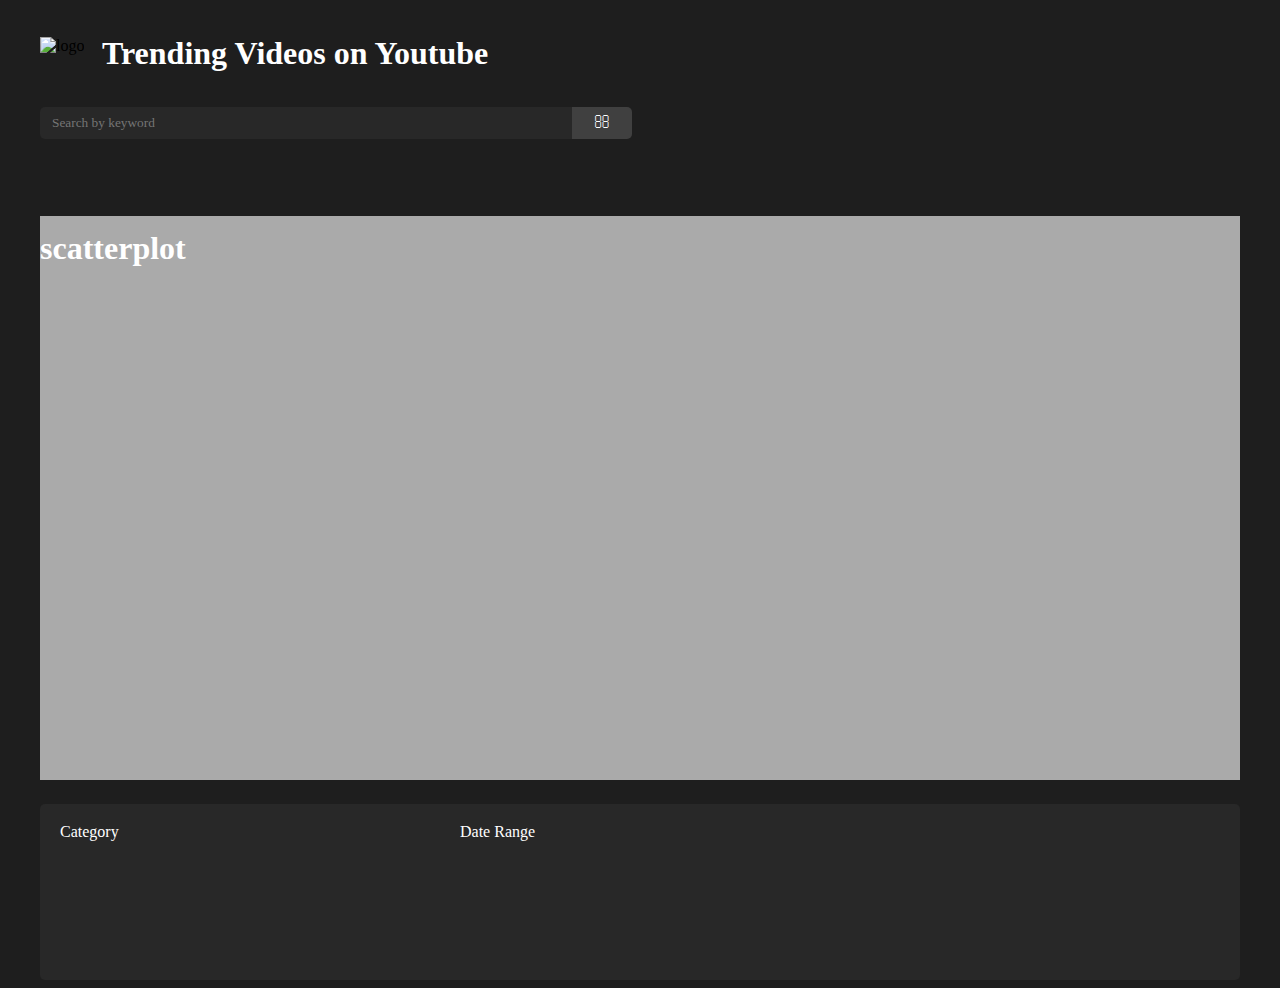
==== index.html @ e9d5cab7 "Add files via upload" ====
<!DOCTYPE HTML>
<html lang="en">
<head>
    <meta charset="UTF-8">
    <title>Lab 3 - Exoplanets</title>
    <link rel="stylesheet" href="./style.css">
    <link href="./ui-choose.css" rel="stylesheet" />
</head>
<body style="background-color:#1E1E1E;">
    <div class="main">
        <div class="head">
            <div id="logo">
                <img src="./figure/youtube.png"  alt="logo" height=30px/>
            </div>
            <div id="headline">
                <h1> Trending Videos on Youtube </h1>
            </div>
        </div>

         <div class="search">  
             <form>  
                 <input type="text" placeholder="Search by keyword"> 
                 <button type="submit"></button>  
             </form>  
         </div>  

        <div class="sort">
            <td>
                <select class="ui-choose" id="uc_02">
                    <option value="a">view</option>
                    <option value="b">like:dislike</option>
                    <option value="c">comment</option>
                    <option value="d">income</option>
                    <option value="e">temperature</option>
                    <option value="f">trending length</option>
                </select>
            </td>
        </div>

        <div class="scatterplot">
          <h1> scatterplot </h1>
        </div>

        <div class="filter">
            <div class="category">
                <p class="body1">Category</p>
            </div>
            <div class="timerange">
                <p class="body1">Date Range</p>
            </div>
            <div class="viewbreakdown"></div>
        </div>
    </div>
</body>
<script src="https://d3js.org/d3.v5.min.js"></script>
<script src="./exoplanets.js"></script>
<script src="https://ajax.aspnetcdn.com/ajax/jQuery/jquery-3.4.1.min.js"></script>
<script src="./ui-choose.js"></script>
<script>   
    $('.ui-choose').ui_choose();
    var uc_02 = $('#uc_02').data('ui-choose');
    uc_02.click = function(value, item) {
        console.log('click', value);
    };
    uc_02.change = function(value, item) {
        console.log('change', value);
    };
</script>

</html>
---- style.css ----
/* our design style*/
/* page */
.main{
    width:1200px;
    margin-left: auto;
    margin-right: auto;
}

/* font */
h1 {
    font-family: "roboto";
    font-weight: bold ;
    font-size: 34;
    color : #ffffff;
    line-height: 2;
}

h2 {
    font-family: "roboto";
    font-weight: bold ;
    font-size: 20;
    color : #ffffff;
    line-height: 2;
}

.body1 {
    font-family: "roboto";
    font-size: 16;
    color : #ffffff;
    line-height: 1.5;
    margin:0;
}

.body2 {
    font-family: "roboto";
    font-size: 16;
    color : #aaaaaa;
    line-height: 1.5;
}

.textbutton {
    font-family: "roboto";
    font-weight: bold;
    font-size: 16;
    color : #3ea6ff;
    line-height: 1.5;
}

.similarvideo {
    font-family: "roboto";
    font-size: 16;
    color : #3ea6ff;
    line-height: 1.5;
}

/* axis */
.axis text {
    fill: #aaaaaa;
}

.axis path,
.axis line {
    stroke: #aaaaaa;
}

.axisLabel {
    fill: #ffffff;
    font-size: 12px;
    font-family: "roboto";
    text-anchor: middle;
}

/* overview */
#logo {
    width: 62px;
    float:left;
    margin-top: 16px;
    margin-bottom: 22px;
}

#headline {
    margin-left: 20px;
}


.search input {  
    float:left;
    width: 528px; 
    height: 30px;
    border-radius: 5px 0 0 5px;  
    background: #282828;  
    border-style: none;
    text-indent: 10px;
    /* font size not changed here*/
    font-family: "roboto";
    font-size: 16;
    color : #aaaaaa;
}  

.search input:focus {  
    outline:none;
    border-style: none;
    text-indent: 10px;
    font-family: "roboto";
    font-size: 16;
    color : #ffffff;
}  

.search button {  
    top : 0;
    right: 0;
    width: 60px; 
    height: 32px;
    background: #404040;  
    border-radius: 0 5px 5px 0; 
    border-style :none; 
    outline: none;
}  

.search button:hover{
    background: #191919;
}

.search button:active{
    border-style: none;
    outline: none;
}

.search button:before {  
    content: "\f002";  
    font-family: FontAwesome;  
    font-size: 16px;  
    color: #ffffff;  
}  

.sort {
    margin-top: 24px;
    height:32px;
}

.scatterplot{
    height:564px;
    background-color: #aaaaaa;
}

.filter{
    height:176px;
    background-color: #282828;
    border-radius: 5px;
    margin-top: 24px;
}

.category, .timerange, .viewbreakdown{
    width:30%;
    height: 144px;
    float:left;
    margin-top: 16px;
    margin-left: 20px;
    margin-right: 20px;
    margin-bottom: 16px;
}
/* lab4 original codes
.planet {
    fill-opacity: 0.4;
    stroke: #fff;
    stroke-width: 0.5;
    stroke-opacity: 0.6;
}

.planet-label {
    fill: #ccc;
    font-size: 11px;
}

.axis text {
    fill: #ccc;
}

.axis path,
.axis line {
    stroke: #ccc;
}

.axisLabel {
    fill: #ccc;
    font-size: 11px;
    text-anchor: middle;
}

body {
    font-family: "Open Sans";
    margin: 0;
    background-color: #000;
}

#main {
    margin: 0;
}
---- ui-choose.css ----
@charset "utf-8";

/*ui-choose样式，可根据实际项目需求进行调整*/
select.ui-choose{display: none;}
ul.ui-choose { box-sizing: border-box; display: inline-block; border: 1px solid transparent; font: 100 16px/24px 'roboto'; color: #aaaaaa; border-right: none; border-bottom: none; font-size: 16px; margin: 0; padding: 0; list-style: none; vertical-align: middle; -webkit-user-select: none; -moz-user-select: none; -ms-user-select: none; user-select: none; }
ul.ui-choose:after { content: ""; display: table; clear: both; }
ul.ui-choose>li { box-sizing: border-box; background-color: #404040; float: left; height: 32px; line-height: 32px; margin: -1px 0 0 -1px; padding: 0 20px; cursor: pointer; position: relative; z-index: 1; min-width: 20px; text-align: center; }
ul.ui-choose>li:first-child { border-radius: 5px 0 0 5px; }
ul.ui-choose>li:last-child { border-radius: 0 5px 5px 0; }
ul.ui-choose>li:hover { z-index: 4; border-color: #0080ff; color: #3ea6ff; }
ul.ui-choose>li.selected { z-index: 3; background-color: #007FF5; color: #fff; }
ul.ui-choose>li.disabled { z-index: 2; background-color: #f2f2f2; color: #aaa; cursor: not-allowed; }
ul.ui-choose>li.disabled:hover { border-color: #aaa; }
ul.ui-choose>li.selected.disabled { z-index: 2; background-color: #8FC7FF; color: #fff; cursor: not-allowed; border-color: #8FC7FF; }
ul.choose-type-right>li.selected { color: #0080ff; background: transparent url("./icon-selected.png") no-repeat right bottom; }
ul.ui-choose.choose-flex { display: flex; }
ul.ui-choose.choose-flex>li { flex: 1; padding: 0 8px; }
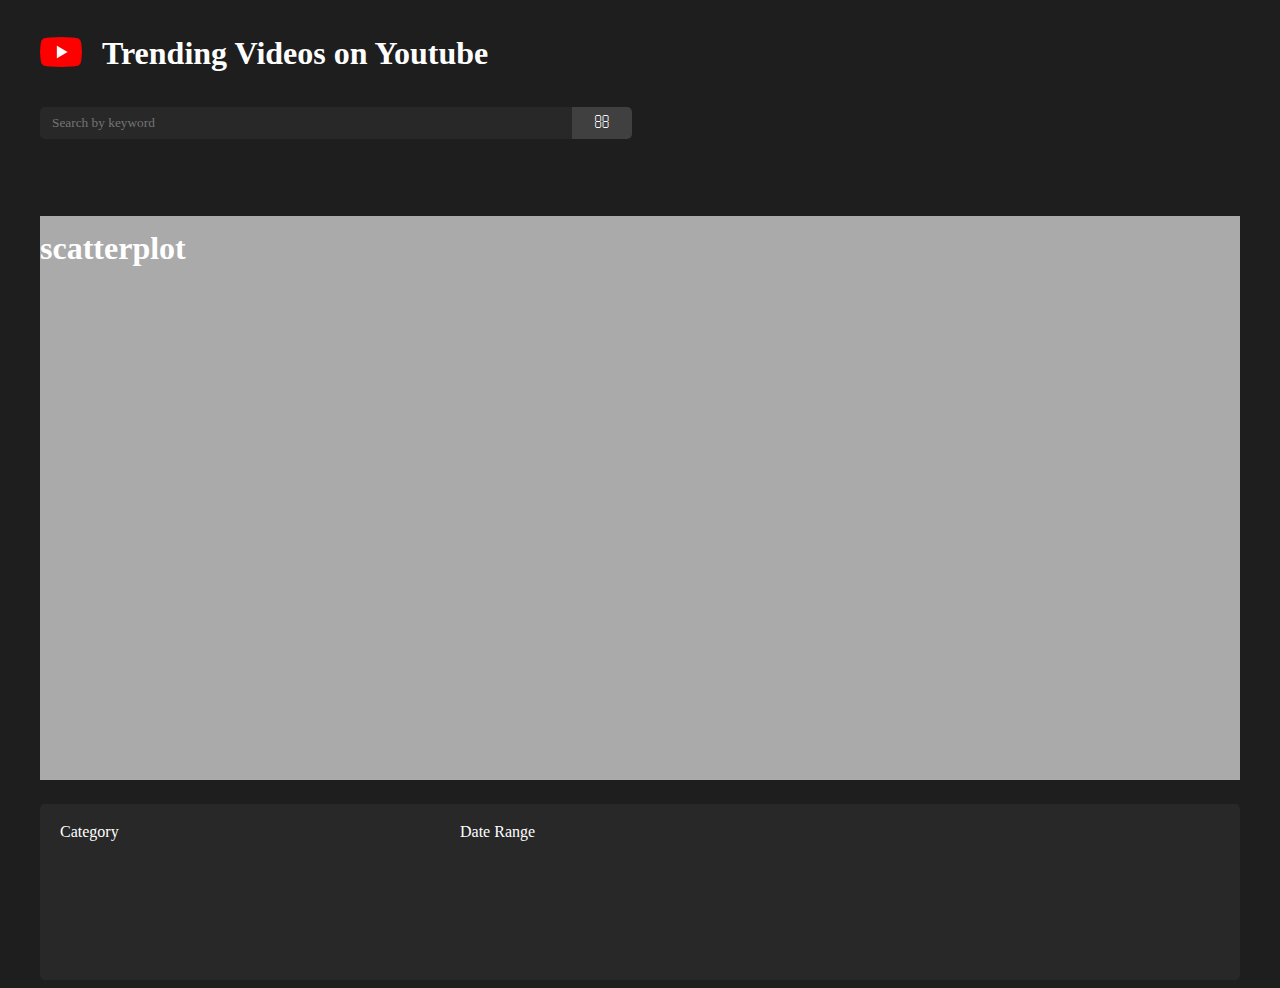
==== commit c17cefa8: "Add files via upload" ====
--- a/index.html
+++ b/index.html
@@ -10,7 +10,7 @@
     <div class="main">
         <div class="head">
             <div id="logo">
-                <img src="./figure/youtube.png"  alt="logo" height=30px/>
+                <img src="./youtube.png"  alt="logo" height=30px/>
             </div>
             <div id="headline">
                 <h1> Trending Videos on Youtube </h1>
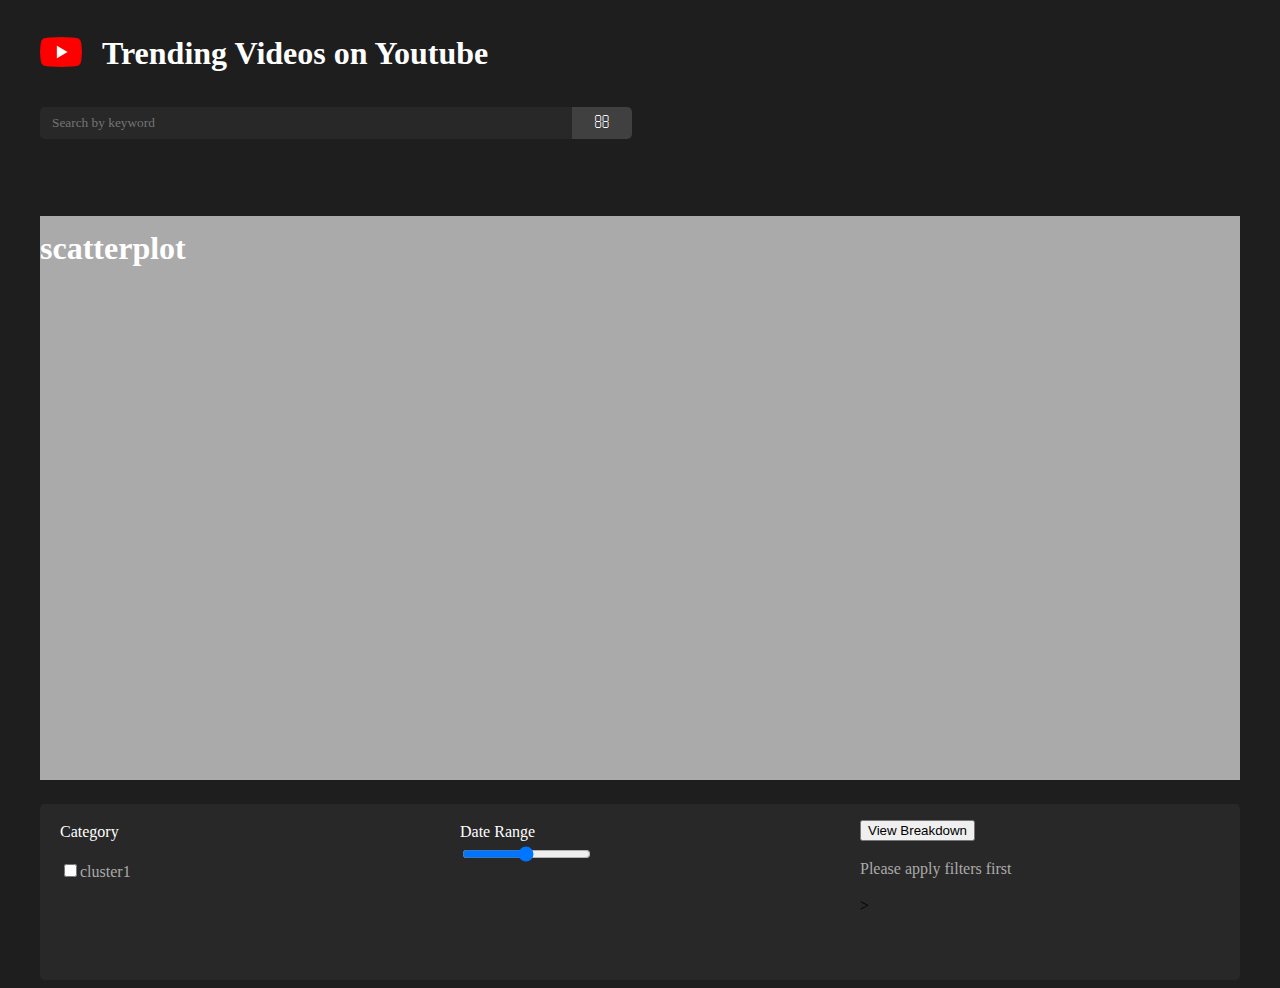
==== commit 4eccb4db: "Update index.html" ====
--- a/index.html
+++ b/index.html
@@ -44,11 +44,16 @@
         <div class="filter">
             <div class="category">
                 <p class="body1">Category</p>
+                <p class="body2"><input type="checkbox" name="cluster" value="cluster1" />cluster1</p>  
             </div>
             <div class="timerange">
                 <p class="body1">Date Range</p>
+                <input type="range" min="1" max="100" value="50" class="slider" id="timeslider">
             </div>
-            <div class="viewbreakdown"></div>
+            <div class="viewbreakdown">
+            	<button type="button">View Breakdown</button>
+            	<p class="body2">Please apply filters first</p>>
+            </div>
         </div>
     </div>
 </body>
